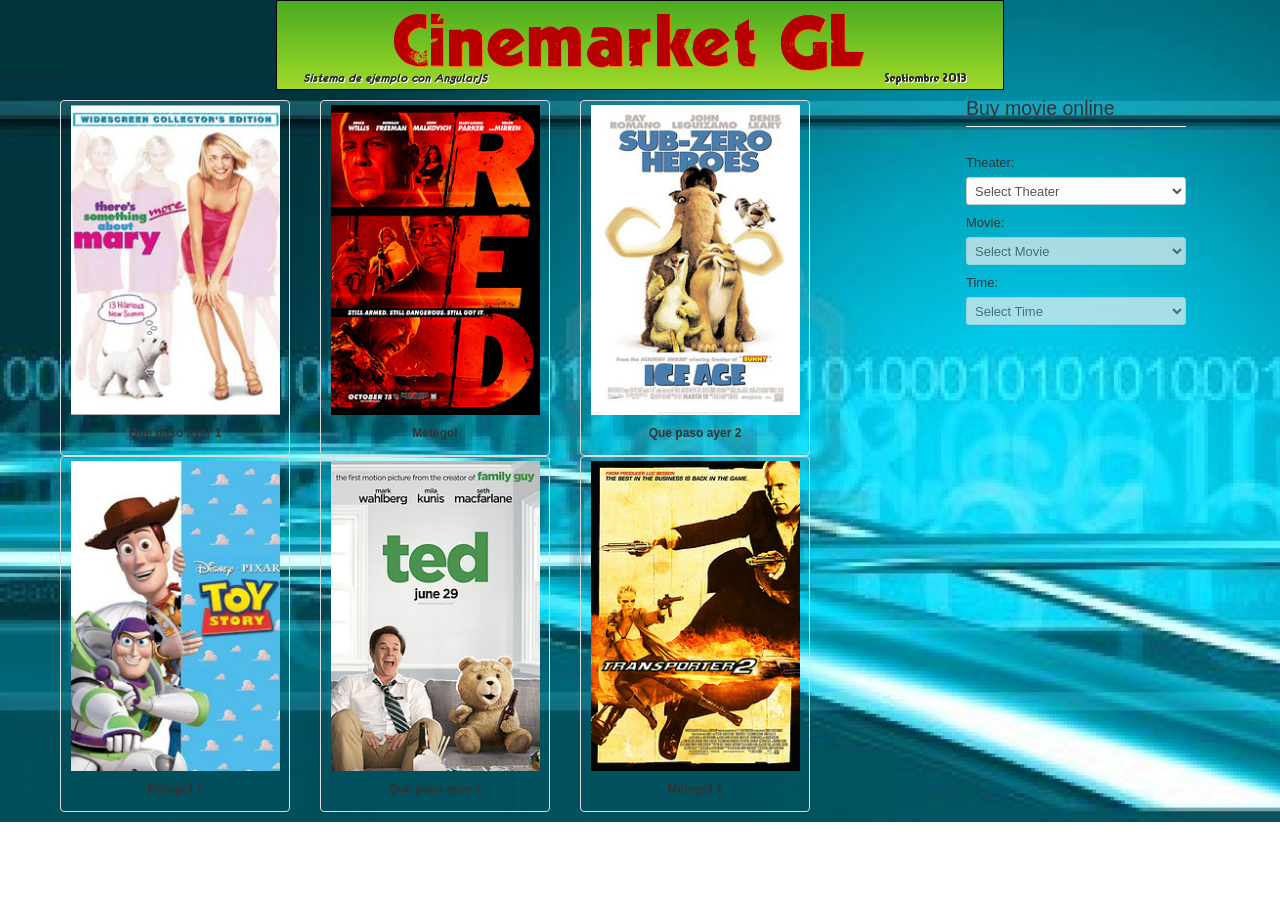
==== web-app/site/index.html @ f78e94cd "principal commit" ====
<!DOCTYPE html>
<html data-ng-app="cinemarkApp">
<head>
<meta http-equiv="Content-Type" content="text/html; charset=ISO-8859-1">
<title>Cinemark Angular</title>
<link rel="stylesheet" href="resources/css/bootstrap.min.css">
<link rel="stylesheet" href="resources/css/bootstrap-responsive.min.css">
<link rel="stylesheet" href="resources/css/cinemark.css">
</head>
<body background="resources/img/background1.jpg" style="background-repeat: no-repeat;background-size: cover;">
		
		<center><a href="#"><img src="resources/img/banner.png" border="0" width="728" height="90" /></a></center>
		<div ng-view></div>
  
  		<!--  JQuery Library -->
	    <script src="resources/lib/jquery-1.10.2.js"></script>
<!--   		<script src="resources/lib/jquery-ui-1.9.1.js"></script> -->
  		
		 <!--  Angular library -->
	    <script src="resources/lib/angular.js"></script>
	    <script src="resources/lib/angular-resource.js"></script>
	    <script src="resources/lib/angular-bootstrap.js"></script>

	    <!-- Controllers -->
	    <script src="resources/js/app.js"></script>
	    <script src="resources/js/utils.js"></script>
	    <script src="resources/js/constantsGlobal.js"></script>
	    <script src="resources/js/script.js"></script>
</body>
</html>
---- web-app/site/resources/css/cinemark.css ----
.gridMovies {
	float: left;
	width: 1120px;
	padding: 10px 10px 10px 10px;
}

.center {
	margin-left: auto;
	margin-right: auto;
}

.titleMovie {
	text-align: center;
	font-size: 60px;
	height: 50px;
	font-family: cursive;
	color: #1DAB70;
}

.labelMovie {
	font-size: 20px;
	color: #B40431;
}

.divInfoMovie {
	padding-top: 10px;
	padding-bottom: 10px;
}
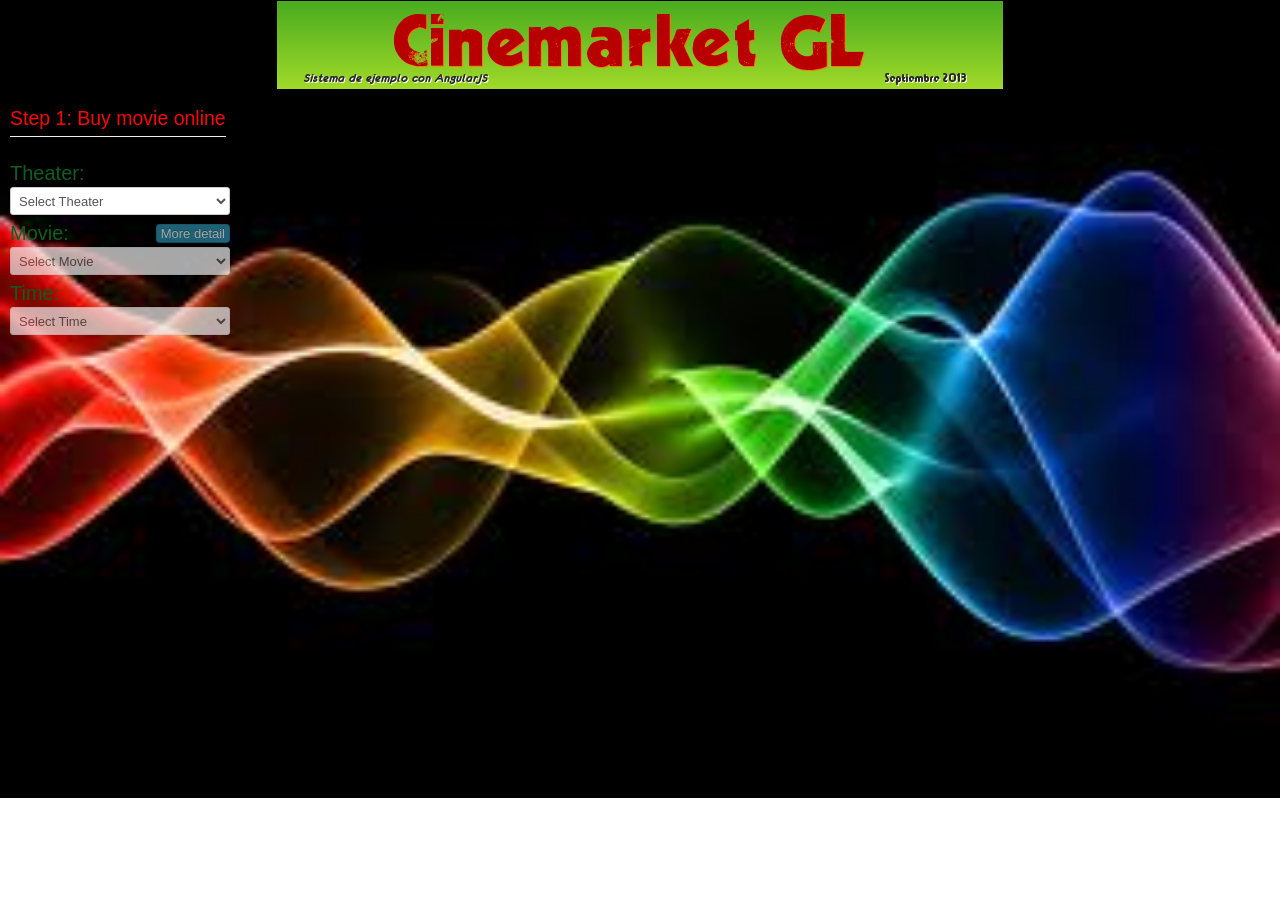
==== commit e5ed804b: "new version" ====
--- a/web-app/site/index.html
+++ b/web-app/site/index.html
@@ -6,8 +6,9 @@
 <link rel="stylesheet" href="resources/css/bootstrap.min.css">
 <link rel="stylesheet" href="resources/css/bootstrap-responsive.min.css">
 <link rel="stylesheet" href="resources/css/cinemark.css">
+<link rel="stylesheet" href="resources/css/utils-directive.css">
 </head>
-<body background="resources/img/background1.jpg" style="background-repeat: no-repeat;background-size: cover;">
+<body>
 		
 		<center><a href="#"><img src="resources/img/banner.png" border="0" width="728" height="90" /></a></center>
 		<div ng-view></div>
@@ -21,10 +22,16 @@
 	    <script src="resources/lib/angular-resource.js"></script>
 	    <script src="resources/lib/angular-bootstrap.js"></script>
 
+		<!-- Angular Mocks -->
+		<script src="resources/lib/angular-mocks.js"></script>
+<!-- 	    <script src="resources/lib/jasmine.js"></script> -->
+<!-- 	    <script src="resources/lib/jasmine-html.js"></script> -->
+	    
 	    <!-- Controllers -->
 	    <script src="resources/js/app.js"></script>
 	    <script src="resources/js/utils.js"></script>
 	    <script src="resources/js/constantsGlobal.js"></script>
 	    <script src="resources/js/script.js"></script>
+<!-- 	    <script src="resources/lib/jasmineBootstrap.js"></script> -->
 </body>
 </html>
--- a/web-app/site/resources/css/cinemark.css
+++ b/web-app/site/resources/css/cinemark.css
@@ -1,28 +1,121 @@
-.gridMovies {
+/**
+* Css General
+*/
+body {
+	background-repeat: no-repeat;
+	background-size: cover;
+	background-image : url("../img/background2.jpg");
+}
+legend {
+ 	color: #FC0606;
+ 	width: initial;
+}
+#iframeTrailer {
+	padding-bottom: 10px;
+	padding-top: 10px;
+	padding-right: 10px;
+	padding-left: 10px;
+}
+#imgPictureMovie {
+	padding-bottom: 10px;
+	padding-top: 10px;
+	padding-right: 10px;
+	padding-left: 10px;
+	height:310px; 
+	width:209px;	
+}
+#imgReserved {
+	padding-bottom: 10px;
+	padding-top: 10px;
+	padding-right: 10px;
+	padding-left: 10px;
+	height:170px; 
+	width:320px;	
+}
+#divImgCinema {
+	padding-top: 10px;
+	padding-bottom: 15px;
+}
+#divQuantity {
+	margin-left: 30%;
+}
+#divSectionCinema {
 	float: left;
-	width: 1120px;
-	padding: 10px 10px 10px 10px;
+	padding-right: 20px;
+}
+#btnMoreDetail {
+	height: 17px;
+	/* margin-left: 10px; */
+	float: right;
+	padding-top: 0px;
+	padding-right: 4px;
+	padding-bottom: 0px;
+	padding-left: 4px;
 }
 
-.center {
-	margin-left: auto;
-	margin-right: auto;
-}
-
-.titleMovie {
+.titleMovie { 
 	text-align: center;
 	font-size: 60px;
 	height: 50px;
 	font-family: cursive;
 	color: #1DAB70;
+	padding-top: 30px;
 }
-
-.labelMovie {
+.myLabelTitle {
 	font-size: 20px;
-	color: #B40431;
+	color: #0C5F1F;
 }
-
+.myLabelInfo {
+	color: #FFFFFF;
+}
 .divInfoMovie {
 	padding-top: 10px;
 	padding-bottom: 10px;
+}
+.boxSelectMovie {
+	float: left;
+	padding-left: 10px;
+	padding-right: 10px;
+}
+.boxSelectSitie {
+	float: left;
+	padding-left: 10px;
+	padding-right: 10px;
+	padding-top: 10px;
+}
+.boxSelectMethodPayment {
+	float: left;
+	padding-left: 10px;
+	padding-right: 10px;
+	padding-top: 10px;	
+	width: 300px;
+}
+.boxPaymentConfirmation {
+	padding-left: 10px;
+	padding-right: 10px;
+	padding-top: 10px;
+}	
+.boxDetailMovie {
+	float: left;
+	padding-left: 20px;
+	padding-right: 20px;	
+}
+.boxGridMovie {
+	float: left;
+	padding-bottom: 10px;
+	padding-top: 10px;
+	padding-right: 10px;
+	padding-left: 10px;	
+	width: 70%;
+	text-align: center;
+}
+.boxSelectMovie {
+	float: left;
+	padding-bottom: 10px;
+	padding-top: 10px;
+	padding-right: 10px;
+	padding-left: 10px;	
+}
+.textCenter {
+	text-align: center;
 }
--- a/web-app/site/resources/css/utils-directive.css
+++ b/web-app/site/resources/css/utils-directive.css
@@ -0,0 +1,41 @@
+/**
+* 	Css directive "makeChairs"
+*/
+.chair{
+  margin: 0;
+  padding: 0;
+}
+
+ul.chair {
+  display: inline-block;
+}
+
+.chair li {
+  list-style-type: none;
+  display: inline-block;
+  padding: 1px;
+  text-align: center;
+  font-weight: bold;
+  cursor: pointer;
+}
+
+.chair .filled {
+  background-image : url("./img/face_monkey_48.png");
+  background-position:0px 0px;
+  height: 48px;
+  width: 48px;
+  background-repeat:no-repeat;
+}
+.chair .empty {
+  background-image : url("./img/face_monkey_white_48.png");
+  background-position:0px 0px;
+  background-repeat:no-repeat;
+  height: 48px;
+  width: 48px;
+}
+.chairValue {
+	font-size: 48px;
+	color: #15E94A;
+	float: left;
+	margin-top: 13px;
+}
